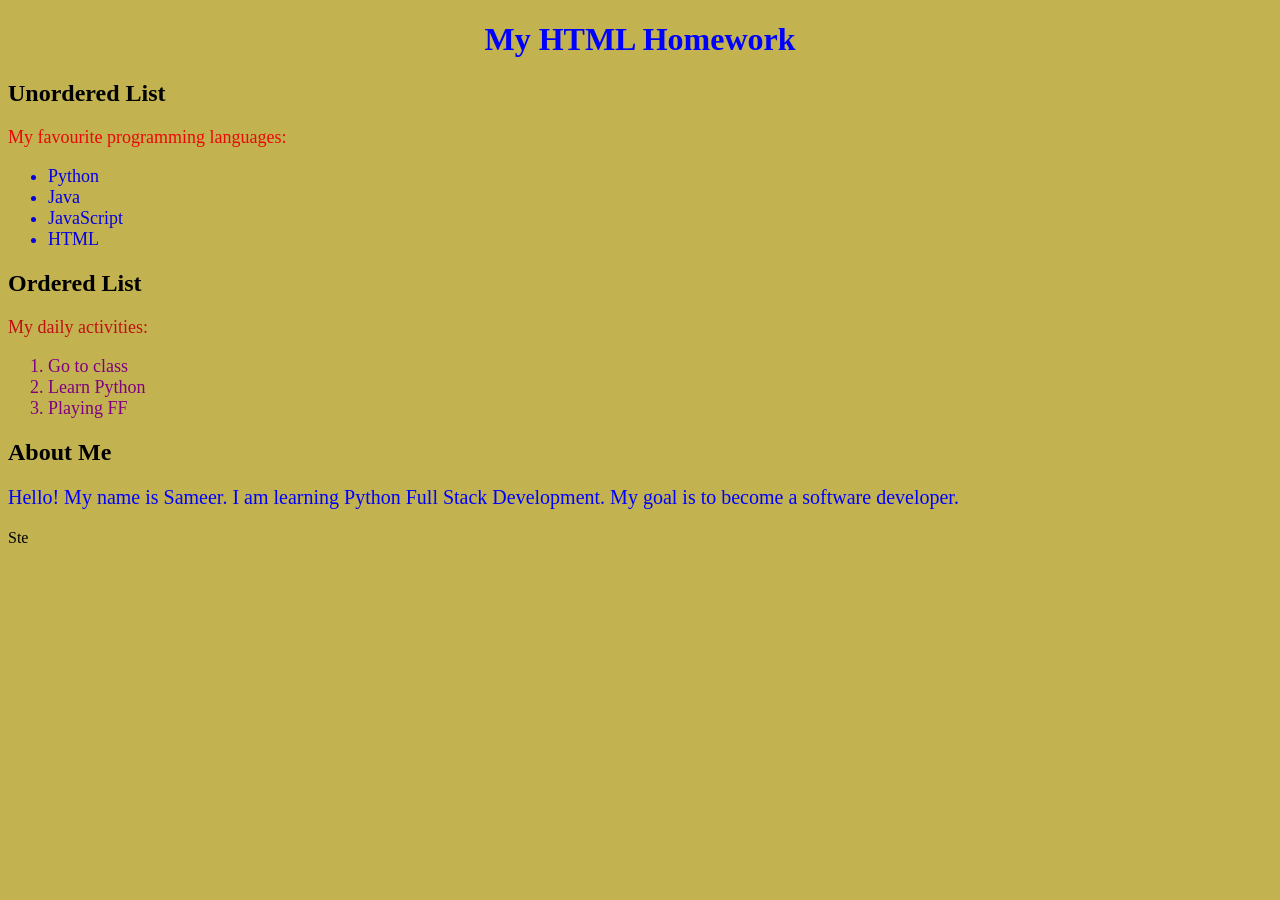
==== homework.html @ b8e79235 "added Homewok" ====
<!doctype html>
<html>
  <head>
    <title>My Homework</title>
  </head>

  <body style="background-color: rgb(194, 179, 80)">
    <h1 style="color: blue; text-align: center">My HTML Homework</h1>

    <h2 style="color: rgb(0, 0, 0)">Unordered List</h2>

    <p style="color: rgb(234, 8, 8); font-size: 18px">
      My favourite programming languages:
    </p>

    <ul style="color: rgb(5, 1, 226); font-size: 18px">
      <li>Python</li>
      <li>Java</li>
      <li>JavaScript</li>
      <li>HTML</li>
    </ul>

    <h2 style="color: rgb(0, 0, 0)">Ordered List</h2>

    <p style="color: rgb(191, 17, 17); font-size: 18px">My daily activities:</p>

    <ol style="color: purple; font-size: 18px">
      <li>Go to class</li>
      <li>Learn Python</li>
      <li>Playing FF</li>
    </ol>

    <h2 style="color: rgb(0, 0, 0)">About Me</h2>

    <p style="color: blue; font-size: 20px; text-align: justify">
      Hello! My name is Sameer. I am learning Python Full Stack Development. My
      goal is to become a software developer.
    </p>
  </body>
</html>

Ste
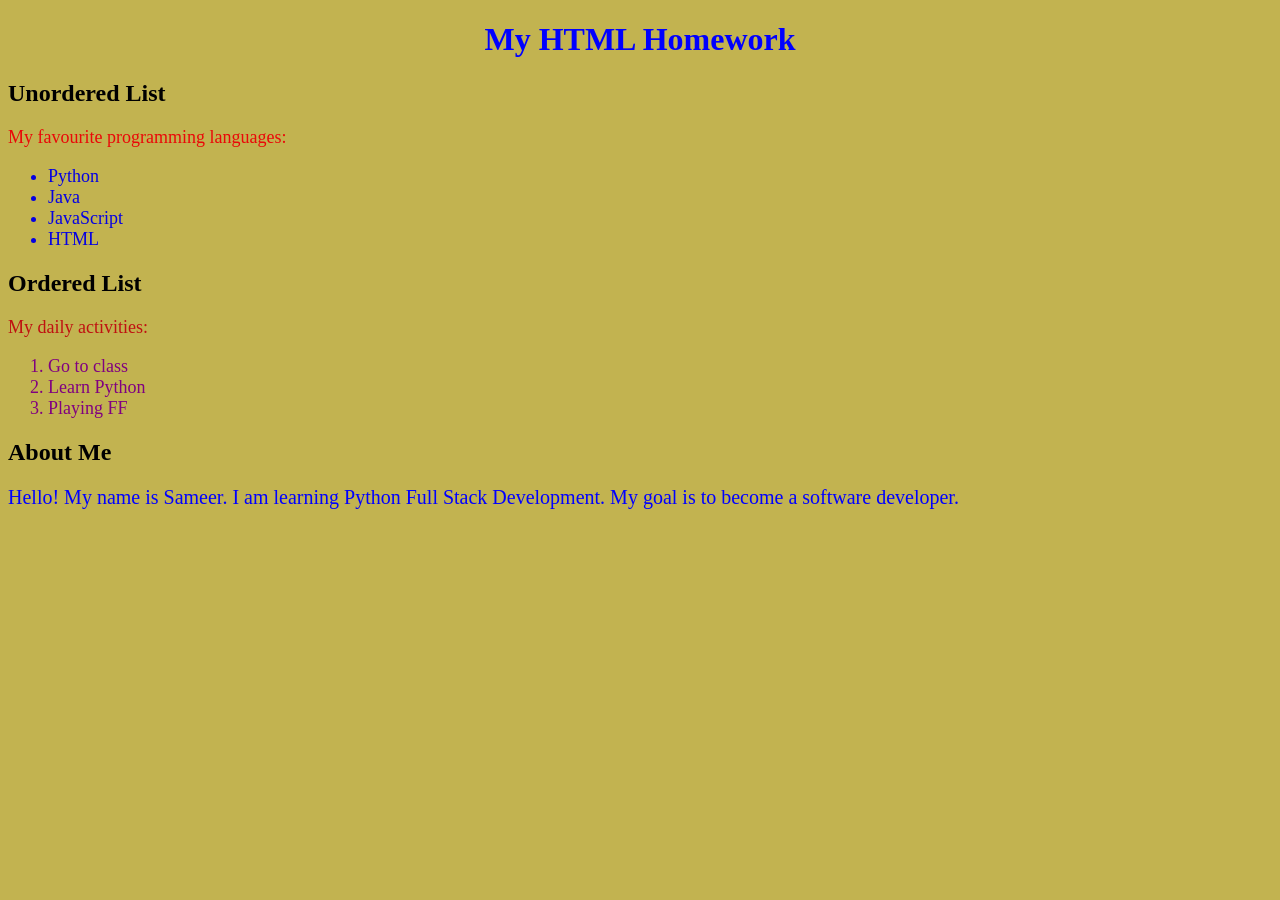
==== commit 21b1fa45: "Added four divisions" ====
--- a/homework.html
+++ b/homework.html
@@ -38,5 +38,3 @@
     </p>
   </body>
 </html>
-
-Ste
